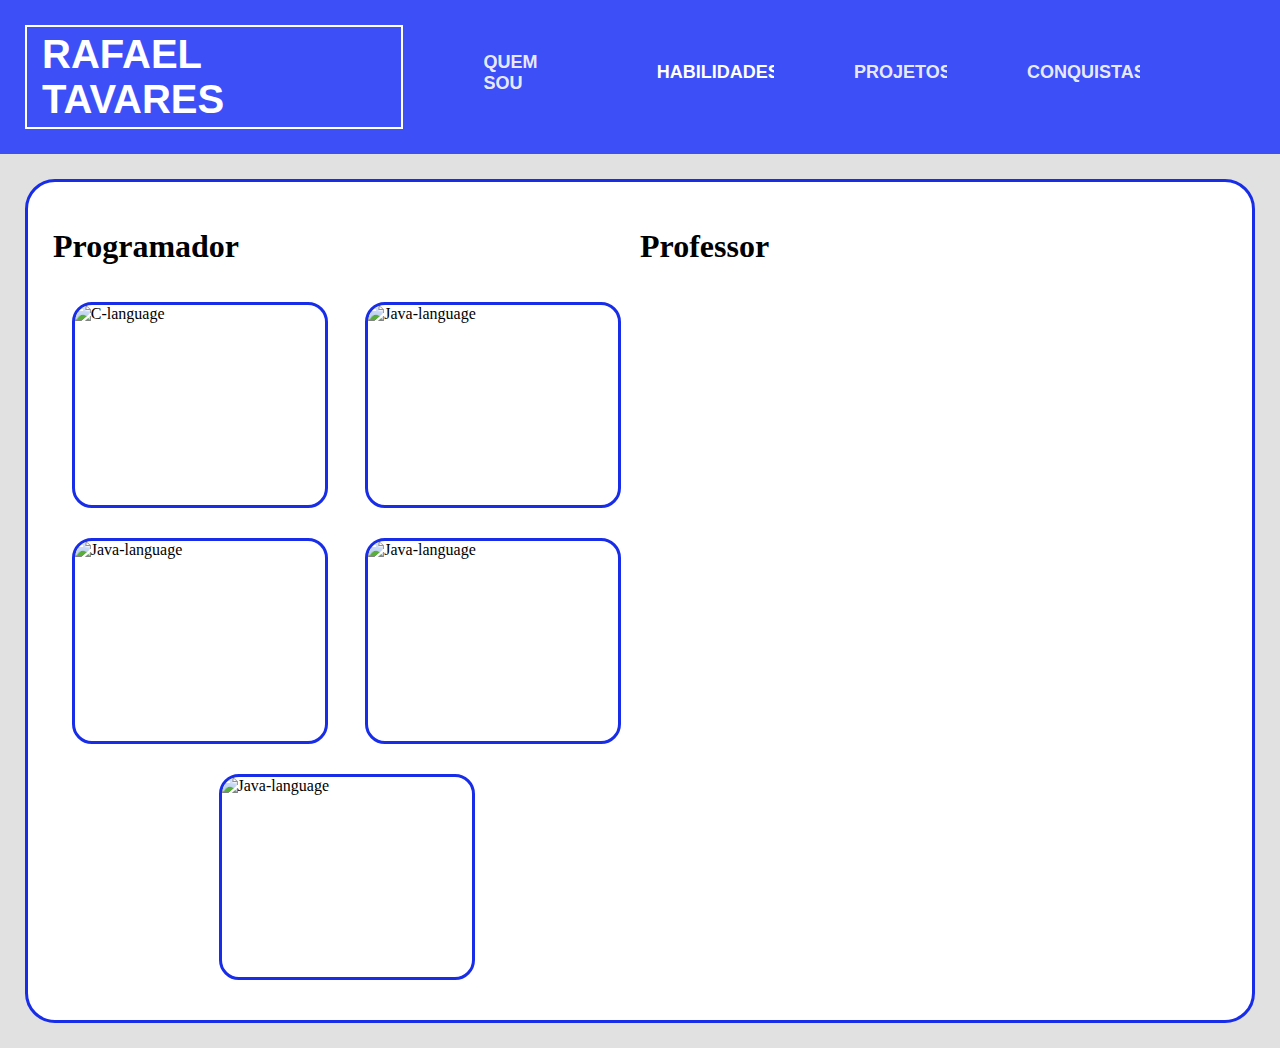
==== pages/habilidades/index.html @ 88277d4e "First commit" ====
<!DOCTYPE html>
<html lang="pt-br">

<head>
    <meta charset="UTF-8">
    <meta name="viewport" content="width=device-width, initial-scale=1.0">
    <link rel="stylesheet" href="index.css">
    <title>Rafael</title>
</head>

<body>
    <header>
        <span>Rafael Tavares</span>
        <nav>
            <ul>
                <li><a href="../../index.html">Quem sou</a></li>
                <li class="thisPage">Habilidades</li>
                <li><a href="../projetos/index.html">Projetos</a></li>
                <li><a href="../conquistas/index.html">Conquistas</a></li>
            </ul>
        </nav>
    </header>
    <div id="content">
        <div id="progamador" class="section">
            <h1>Programador</h1>
            <div class="card">
                <div class="cardImg">
                    <img src="https://encrypted-tbn0.gstatic.com/images?q=tbn%3AANd9GcQWEd1dfHiWP_BEaus_bz2gjAUns-SAZnnSqUKrRkesfcFAOJdt" alt="C-language">
                </div>
                <div class="cardContent">
                    <h3>C</h3>
                    <p>Desenvolvimento de aplicações de terminal em C</p>
                </div>
            </div>
            <div class="card">
                <div class="cardImg">
                    <img src="https://i.pinimg.com/originals/19/50/f6/1950f6d9558046f8318da412fdfd7da3.jpg" alt="Java-language">
                </div>
                <div class="cardContent">
                    <h3>Java</h3>
                    <p>Desenvolvimento de aplicações Desktop em Java e desenvovolvimento de mods para Minecraft</p>
                </div>
            </div>
            <div class="card">
                <div class="cardImg">
                    <img src="https://skywell.software/wp-content/uploads/2019/01/javascript-vs-html-vs-css-1024x683.jpg" alt="Java-language">
                </div>
                <div class="cardContent">
                    <h3>DevWeb</h3>
                    <p>Desenvolvimento de aplicações Web utilizando HTML5, CSS e JavaScript.</p>
                </div>
            </div>
            <div class="card">
                <div class="cardImg">
                    <img src="https://engineering.fb.com/wp-content/uploads/2016/04/yearinreview.jpg" alt="Java-language">
                </div>
                <div class="cardContent">
                    <h3>React</h3>
                    <p>Desenvolvimento de aplicações Web com React sendo utilizado no front-end</p>
                </div>
            </div>
            <div class="card">
                <div class="cardImg">
                    <img src="https://walde.co/wp-content/uploads/2016/09/nodejs_logo.png" alt="Java-language">
                </div>
                <div class="cardContent">
                    <h3>Node</h3>
                    <p>Desenvolvimento de aplicações back-end com acesso a banco de dados usando Node.js</p>
                </div>
            </div>
        </div>
        <div id="professor">
            <h1>Professor</h1>
        </div>
    </div>
</body>

</html>
---- pages/habilidades/index.css ----
*{
    margin: none;
    padding: none;
}
body{
    margin: 0;
    padding: none;
    background-color: #e1e1e1;
}

header{
    background-color: #3d50f8;
    margin: none;
    color: white;
    font-family: -Roboto, sans-serif;
    text-transform: uppercase;
    display: flex;
    align-items: center;
    justify-content: space-between;
}

header span{
    font-size: 40px;
    font-weight: bold;
    margin: 25px 0 25px 25px;
    padding: 5px 15px;
    border: 2px solid white;
}

header ul{
    list-style: none;
    margin-right: 100px;
    margin-bottom: 15px;
    display: flex;
    align-items: center;
    justify-content: space-between;
}

header ul li{
    margin: 0 40px;
    padding-bottom: 10px;
    font-size: 18px;
    font-weight: bold;
    overflow: hidden;
    position: relative;
    color: rgba(255, 255, 255, 0.9);
    transition: 0.3s;
}
header ul li::after{
    content: "";
    background: white;
    position: absolute;
    top: 99.9%;
    right: 100%;
    height: 15px;
    width: 100%;
    transition: 0.3s;
}

header ul li:hover{
    color: white;
}
header ul li:hover::after{
    transform: translate(100%, 0);
}

header a{
    text-decoration: none;
    color: inherit;
}

.thisPage{
    color: white;
}
.thisPage a{
    cursor: default;

}
.thisPage::after{
    transform: translate(100%, 0);
}

#content{
    margin: 25px;
    padding: 25px;
    background: white;
    border: solid #182de7;
    border-radius: 30px;
    display: flex;
    flex-direction: row;
    align-items: stretch;
}

.section{
    display: flex;
    flex-direction: row;
    flex-wrap: wrap;
    justify-content: space-around;
    align-items: flex-start;
    width: 50%;
}
.section h1{
    width: 100%;
}

.card{
    width: 250px;
    height: 200px;
    border: 3px solid #182de7;
    border-radius: 20px;
    margin: 15px;
    position: relative;
    overflow: hidden;
}

.cardImage{
    background: none;
}
.cardImg img{
    position: absolute;
    width: 250px;
    height: 200px;
    left: 50%;
    transform: translate(-50%, 0);
    z-index: 1;
}
.cardContent{
    background-color: rgba(255, 255, 255, 0.8);
    position: absolute;
    padding: 25px 15px 0 15px;
    top: 100%;
    height: 100%;
    z-index: 2;
    transition: 0.3s;
}
.card:hover > .cardContent{
    transform: translate(0, -100%);
}
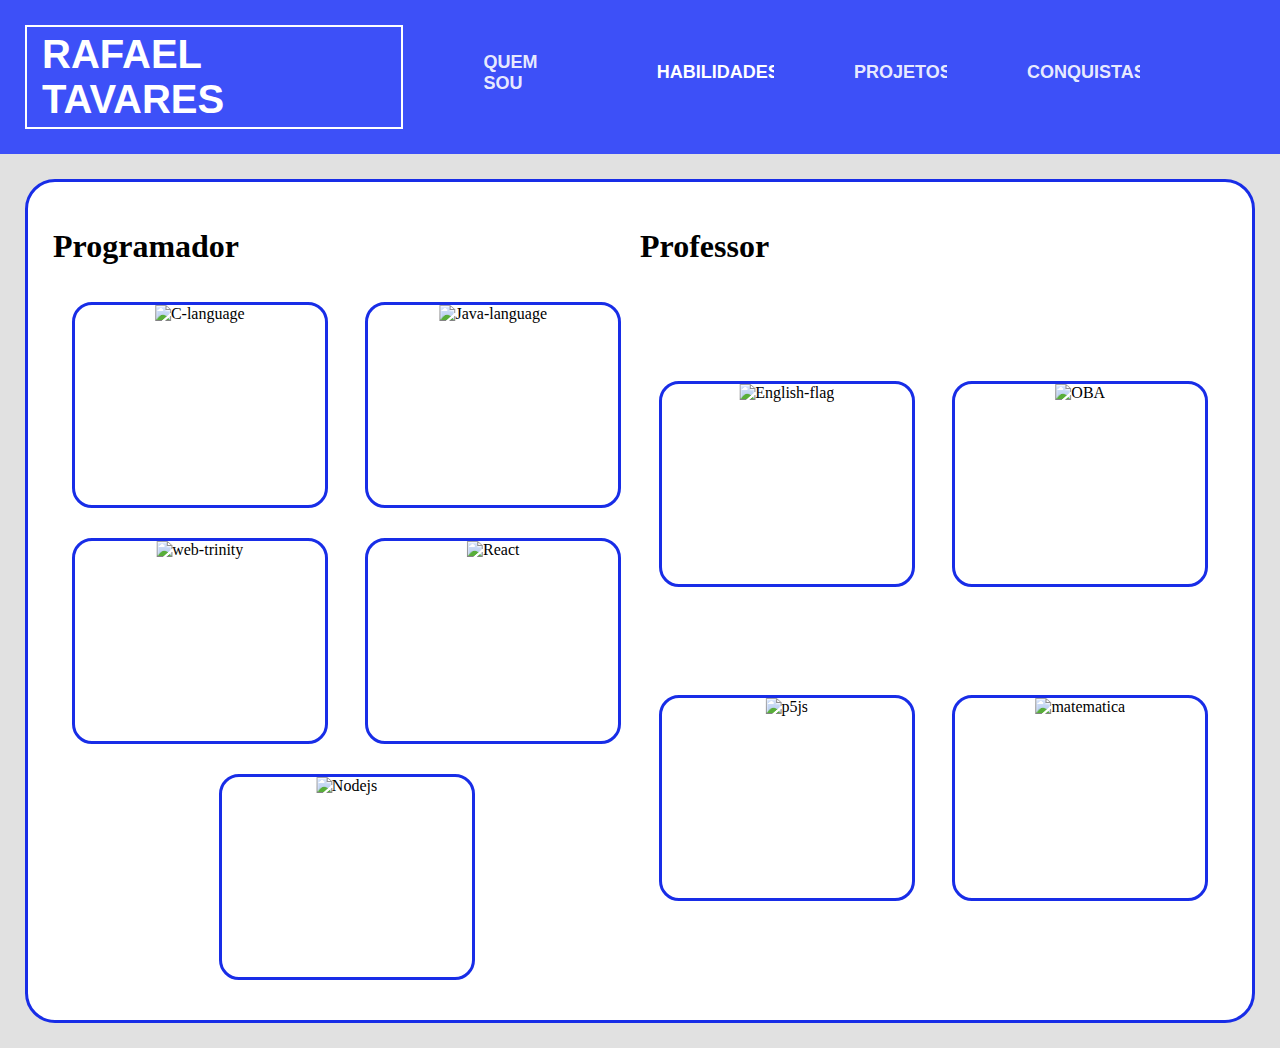
==== commit 4f25568a: "Finished" ====
--- a/pages/habilidades/index.html
+++ b/pages/habilidades/index.html
@@ -43,7 +43,7 @@
             </div>
             <div class="card">
                 <div class="cardImg">
-                    <img src="https://skywell.software/wp-content/uploads/2019/01/javascript-vs-html-vs-css-1024x683.jpg" alt="Java-language">
+                    <img src="https://skywell.software/wp-content/uploads/2019/01/javascript-vs-html-vs-css-1024x683.jpg" alt="web-trinity">
                 </div>
                 <div class="cardContent">
                     <h3>DevWeb</h3>
@@ -52,7 +52,7 @@
             </div>
             <div class="card">
                 <div class="cardImg">
-                    <img src="https://engineering.fb.com/wp-content/uploads/2016/04/yearinreview.jpg" alt="Java-language">
+                    <img src="https://engineering.fb.com/wp-content/uploads/2016/04/yearinreview.jpg" alt="React">
                 </div>
                 <div class="cardContent">
                     <h3>React</h3>
@@ -61,7 +61,7 @@
             </div>
             <div class="card">
                 <div class="cardImg">
-                    <img src="https://walde.co/wp-content/uploads/2016/09/nodejs_logo.png" alt="Java-language">
+                    <img src="https://walde.co/wp-content/uploads/2016/09/nodejs_logo.png" alt="Nodejs">
                 </div>
                 <div class="cardContent">
                     <h3>Node</h3>
@@ -69,8 +69,44 @@
                 </div>
             </div>
         </div>
-        <div id="professor">
+        <div id="professor" class="section">
             <h1>Professor</h1>
+            <div class="card">
+                <div class="cardImg">
+                    <img src="https://c4.wallpaperflare.com/wallpaper/137/276/999/great-britain-flag-uk-flag-wallpaper-preview.jpg" alt="English-flag">
+                </div>
+                <div class="cardContent">
+                    <h3>Inglês</h3>
+                    <p>Ensino de inglês em uma instituição de apoio escolar para alunos da escola pública do quarto ao sexto ano.</p>
+                </div>
+            </div>
+            <div class="card">
+                <div class="cardImg">
+                    <img src="https://lh3.googleusercontent.com/proxy/jTOm_8wB9WNX5buCZFOIbaa3boGUPtmYg5CMcxeof9JwiYWX6hT_mXp7XEUo6yEji7s8ou2Tb3FdlmykHpLbTlSM3fTfnIpaA9LEsvuBVTvX7urca7J0U60ZGXqlBSeo" alt="OBA">
+                </div>
+                <div class="cardContent">
+                    <h3>Astronomia</h3>
+                    <p>Aulas voluntárias de preparação para a Olimpíada Brasileira de Astronomia que acarretou em resultados record na Escola.</p>
+                </div>
+            </div>
+            <div class="card">
+                <div class="cardImg">
+                    <img src="https://www.ad-ventures.cc/static/aca21772a37e26761da9d791044f4e45/3cb25/p5js-pink.png" alt="p5js">
+                </div>
+                <div class="cardContent">
+                    <h3>Programação</h3>
+                    <p>Ensino de programação básica para alunos do Ensino Médio utilizando JavaScript e p5.js, finalizando num projeto do jogo PONG</p>
+                </div>
+            </div>
+            <div class="card">
+                <div class="cardImg">
+                    <img src="https://i.pinimg.com/736x/c8/e5/75/c8e5753370bad54c7977d485e0a0e29d.jpg" alt="matematica">
+                </div>
+                <div class="cardContent">
+                    <h3>Matemática</h3>
+                    <p>Ensino voluntário de matemática no cursinho pré-vestibular ONG Fênix, preparando para o ENEM, FUVEST, etc</p>
+                </div>
+            </div>
         </div>
     </div>
 </body>
--- a/pages/habilidades/index.css
+++ b/pages/habilidades/index.css
@@ -88,6 +88,7 @@
     border-radius: 30px;
     display: flex;
     flex-direction: row;
+    justify-content: space-between;
     align-items: stretch;
 }
 
@@ -118,7 +119,6 @@
 }
 .cardImg img{
     position: absolute;
-    width: 250px;
     height: 200px;
     left: 50%;
     transform: translate(-50%, 0);
